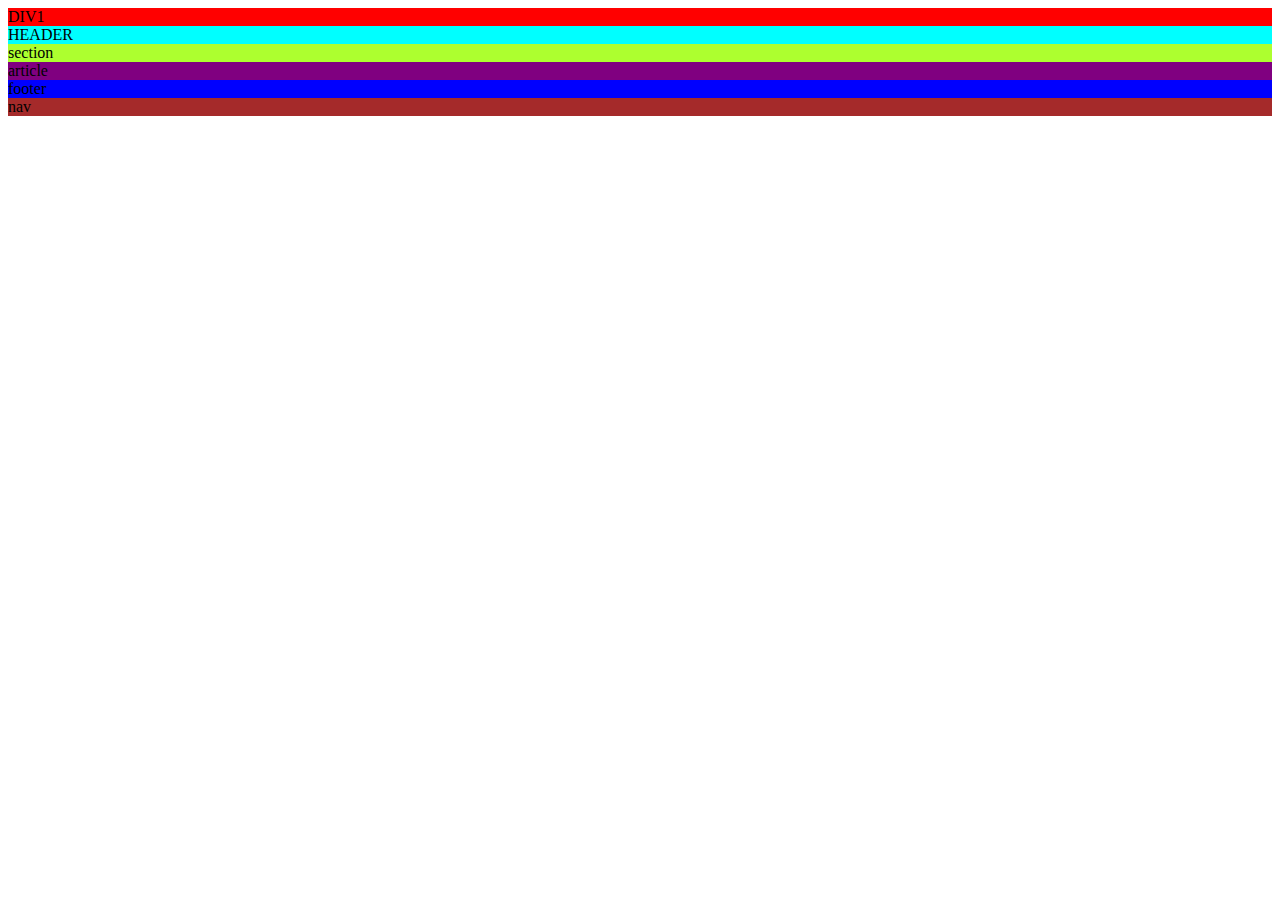
==== index.html @ 60564638 "primeiro commit" ====
<!DOCTYPE html>
<html lang="en">
<head>
    <meta charset="UTF-8">
    <meta http-equiv="X-UA-Compatible" content="IE=edge">
    <meta name="viewport" content="width=device-width, initial-scale=1.0">
    <title>Exercicio básico</title>
    <link rel="stylesheet" type="text/css" href ="style.css">
</head>
<body>
    <div style="background-color: red;">DIV1</div>
    <header style="background-color: aqua;">HEADER</header>
    <section style="background-color: greenyellow;">section</section>
    <article style="background-color: purple;">article</article>
    <footer style="background-color: blue;">footer</footer>
    <nav style="background-color: brown;">nav</nav>
</body>
</html>
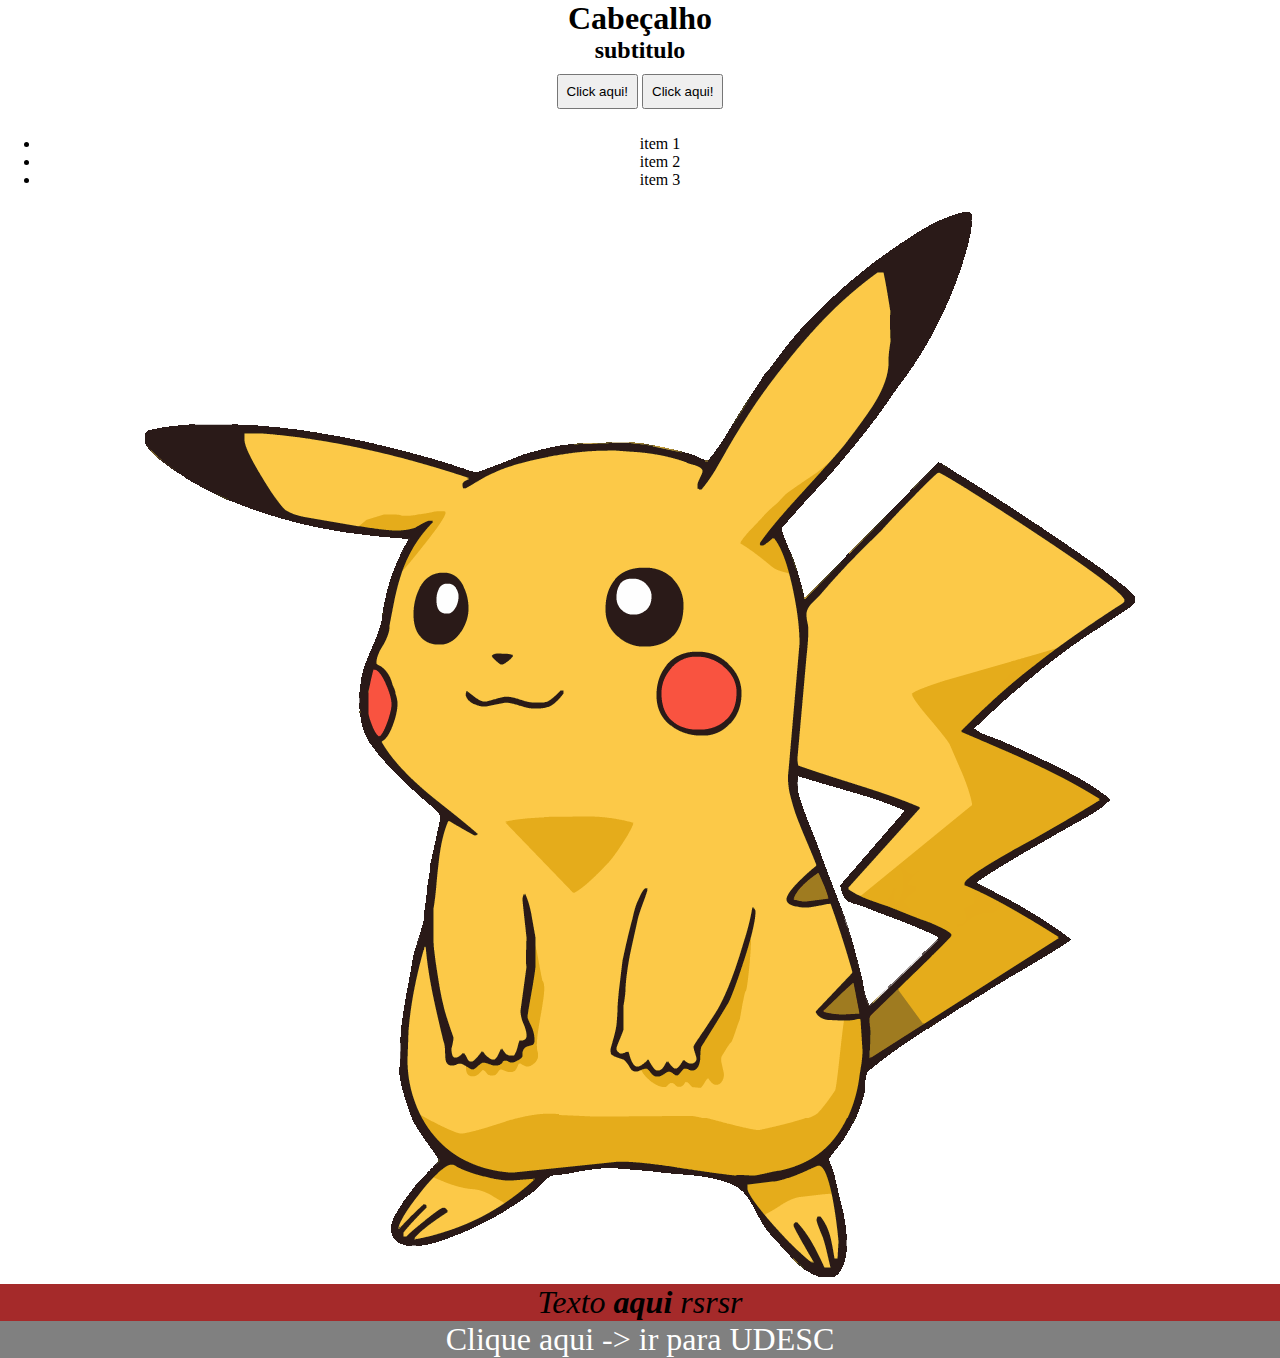
==== commit 707c0c03: "alterações" ====
--- a/index.html
+++ b/index.html
@@ -8,11 +8,28 @@
     <link rel="stylesheet" type="text/css" href ="style.css">
 </head>
 <body>
-    <div style="background-color: red;">DIV1</div>
-    <header style="background-color: aqua;">HEADER</header>
-    <section style="background-color: greenyellow;">section</section>
-    <article style="background-color: purple;">article</article>
-    <footer style="background-color: blue;">footer</footer>
-    <nav style="background-color: brown;">nav</nav>
+    <div class="div1">
+        <h1>Cabeçalho</h1>
+        <h2>subtitulo</h2>
+    </div>
+    <header class="header1">
+        <button>Click aqui!</button>
+        <button>Click aqui!</button>
+    </header>
+    <section class="section1">
+        <ul>
+            <li>item 1</li>
+            <li>item 2</li>
+            <li>item 3</li>
+        </ul>
+    </section>
+    <article class="article1">
+        <img src="./Pikachu.png">
+    </article>
+    <footer class="footer1">
+        <span class="textSize"><em>Texto <strong>aqui</strong> rsrsr</em></span>
+    </footer>
+    <nav class="nav1">
+        <a href="https://www.udesc.br" target="_blank">Clique aqui -> ir para UDESC</a></nav>
 </body>
 </html>--- a/style.css
+++ b/style.css
@@ -0,0 +1,57 @@
+.div1{
+    /* background-color: purple; */
+    text-align: center;
+}
+
+.header1{
+    /* background-color: yellow; */
+    text-align: center;
+}
+
+.section1{
+    /* background-color: green; */
+    text-align: center;
+}
+
+.article1{
+    /* background-color: red; */
+    text-align: center;
+}
+
+.footer1{
+    background-color: brown;
+    text-align: center;
+}
+
+.nav1{
+    background-color: grey;
+    text-align: center;
+}
+
+h1, h2, body{
+    margin: 0px;
+}
+
+button{
+    padding: 8px;
+    margin-top: 10px;
+    margin-bottom: 10px;
+}
+
+img{
+    max-width: 100%;
+}
+
+.textSize{
+    font-size: 2rem;
+}
+
+a{
+    text-decoration: none;
+    color: white;
+    font-size: 2rem;
+}
+
+a:hover{
+    color: brown;
+}